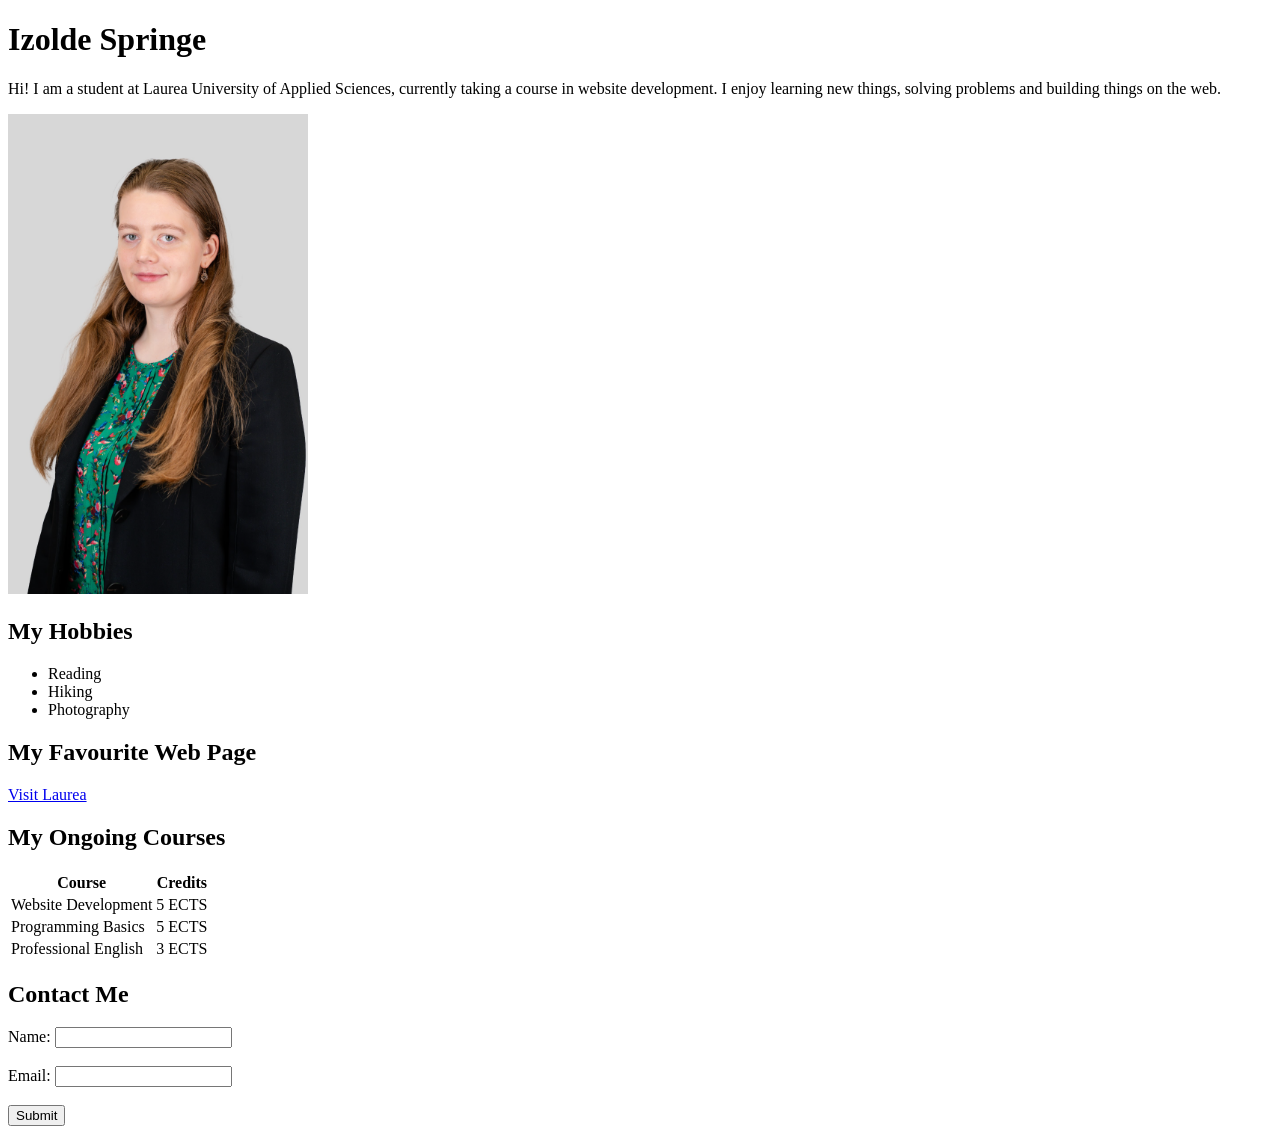
==== index.html @ 86165f4b "Workshop 01 - HTML Basics" ====
<!DOCTYPE html>
<html lang="en">
<head>
    <meta charset="UTF-8">
    <meta name="viewport" content="width=device-width, initial-scale=1.0">
    <title>My First HTML Page</title>
</head>
<body>
    <!-- Task 1: Heading, paragraph and image -->
    <h1>Izolde Springe</h1>
    <p>
        Hi! I am a student at Laurea University of Applied Sciences, currently
        taking a course in website development. I enjoy learning new things,
        solving problems and building things on the web.
    </p>
    <img src="IzoldeSpringe.png" alt="Portrait photo of Izolde Springe" width="300">

    <!-- Task 2: Unordered list of hobbies -->
    <h2>My Hobbies</h2>
    <ul>
        <li>Reading</li>
        <li>Hiking</li>
        <li>Photography</li>
    </ul>

    <!-- Task 3: Link to a favourite web page -->
    <h2>My Favourite Web Page</h2>
    <p><a href="https://www.laurea.fi">Visit Laurea</a></p>

    <!-- Task 4: Table of ongoing courses -->
    <h2>My Ongoing Courses</h2>
    <table>
        <tr>
            <th>Course</th>
            <th>Credits</th>
        </tr>
        <tr>
            <td>Website Development</td>
            <td>5 ECTS</td>
        </tr>
        <tr>
            <td>Programming Basics</td>
            <td>5 ECTS</td>
        </tr>
        <tr>
            <td>Professional English</td>
            <td>3 ECTS</td>
        </tr>
    </table>

    <!-- Task 4: Contact form -->
    <h2>Contact Me</h2>
    <form>
        <label for="name">Name:</label>
        <input type="text" id="name" name="name"><br><br>
        <label for="email">Email:</label>
        <input type="email" id="email" name="email"><br><br>
        <input type="submit" value="Submit">
    </form>
</body>
</html>
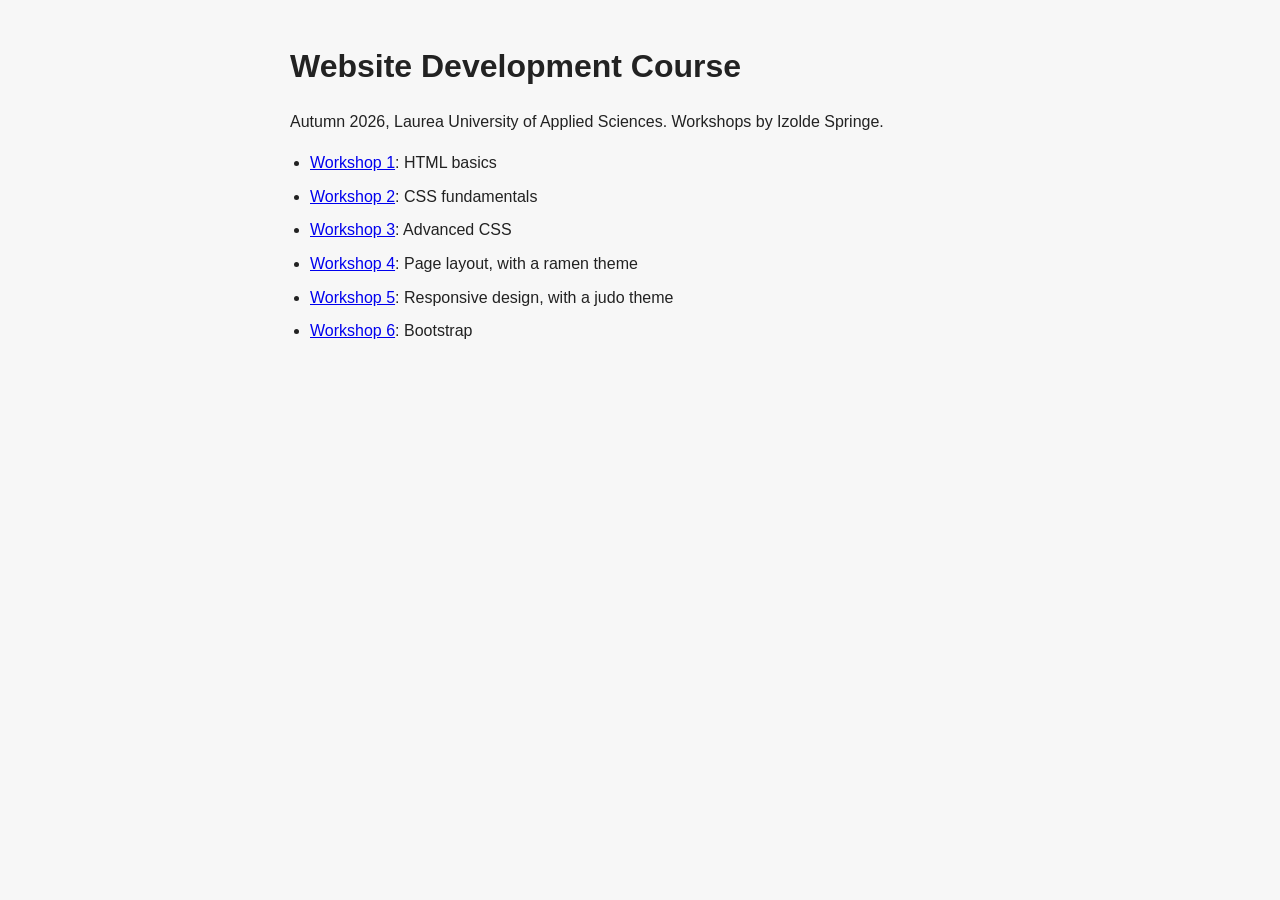
==== commit 48f7cac3: "main" ====
--- a/index.html
+++ b/index.html
@@ -3,59 +3,42 @@
 <head>
     <meta charset="UTF-8">
     <meta name="viewport" content="width=device-width, initial-scale=1.0">
-    <title>My First HTML Page</title>
+    <title>Website Development Course 2026</title>
+    <style>
+        body {
+            font-family: Arial, sans-serif;
+            line-height: 1.6;
+            max-width: 700px;
+            margin: 0 auto;
+            padding: 20px;
+            color: #222;
+            background-color: #f7f7f7;
+        }
+
+        h1 {
+            margin-bottom: 0;
+        }
+
+        ul {
+            padding-left: 20px;
+        }
+
+        li {
+            margin-bottom: 8px;
+        }
+    </style>
 </head>
 <body>
-    <!-- Task 1: Heading, paragraph and image -->
-    <h1>Izolde Springe</h1>
-    <p>
-        Hi! I am a student at Laurea University of Applied Sciences, currently
-        taking a course in website development. I enjoy learning new things,
-        solving problems and building things on the web.
-    </p>
-    <img src="IzoldeSpringe.png" alt="Portrait photo of Izolde Springe" width="300">
+    <h1>Website Development Course</h1>
+    <p>Autumn 2026, Laurea University of Applied Sciences. Workshops by Izolde Springe.</p>
 
-    <!-- Task 2: Unordered list of hobbies -->
-    <h2>My Hobbies</h2>
     <ul>
-        <li>Reading</li>
-        <li>Hiking</li>
-        <li>Photography</li>
+        <li><a href="WS01/">Workshop 1</a>: HTML basics</li>
+        <li><a href="WS02/">Workshop 2</a>: CSS fundamentals</li>
+        <li><a href="WS03/">Workshop 3</a>: Advanced CSS</li>
+        <li><a href="WS04/">Workshop 4</a>: Page layout, with a ramen theme</li>
+        <li><a href="WS05/">Workshop 5</a>: Responsive design, with a judo theme</li>
+        <li><a href="WS06/">Workshop 6</a>: Bootstrap</li>
     </ul>
-
-    <!-- Task 3: Link to a favourite web page -->
-    <h2>My Favourite Web Page</h2>
-    <p><a href="https://www.laurea.fi">Visit Laurea</a></p>
-
-    <!-- Task 4: Table of ongoing courses -->
-    <h2>My Ongoing Courses</h2>
-    <table>
-        <tr>
-            <th>Course</th>
-            <th>Credits</th>
-        </tr>
-        <tr>
-            <td>Website Development</td>
-            <td>5 ECTS</td>
-        </tr>
-        <tr>
-            <td>Programming Basics</td>
-            <td>5 ECTS</td>
-        </tr>
-        <tr>
-            <td>Professional English</td>
-            <td>3 ECTS</td>
-        </tr>
-    </table>
-
-    <!-- Task 4: Contact form -->
-    <h2>Contact Me</h2>
-    <form>
-        <label for="name">Name:</label>
-        <input type="text" id="name" name="name"><br><br>
-        <label for="email">Email:</label>
-        <input type="email" id="email" name="email"><br><br>
-        <input type="submit" value="Submit">
-    </form>
 </body>
 </html>
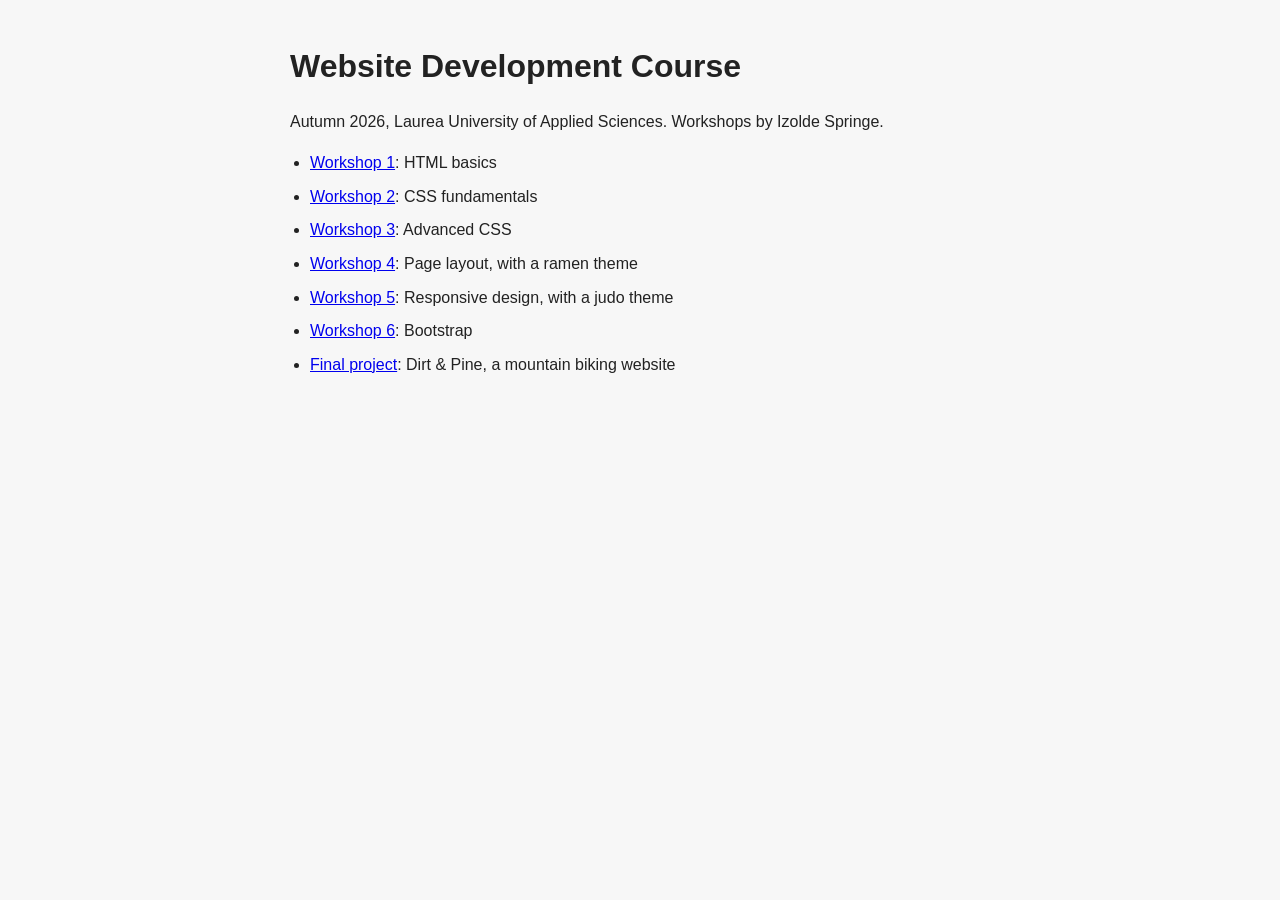
==== commit ebc31a54: "Final-project" ====
--- a/index.html
+++ b/index.html
@@ -39,6 +39,7 @@
         <li><a href="WS04/">Workshop 4</a>: Page layout, with a ramen theme</li>
         <li><a href="WS05/">Workshop 5</a>: Responsive design, with a judo theme</li>
         <li><a href="WS06/">Workshop 6</a>: Bootstrap</li>
+        <li><a href="final-project/">Final project</a>: Dirt &amp; Pine, a mountain biking website</li>
     </ul>
 </body>
 </html>
